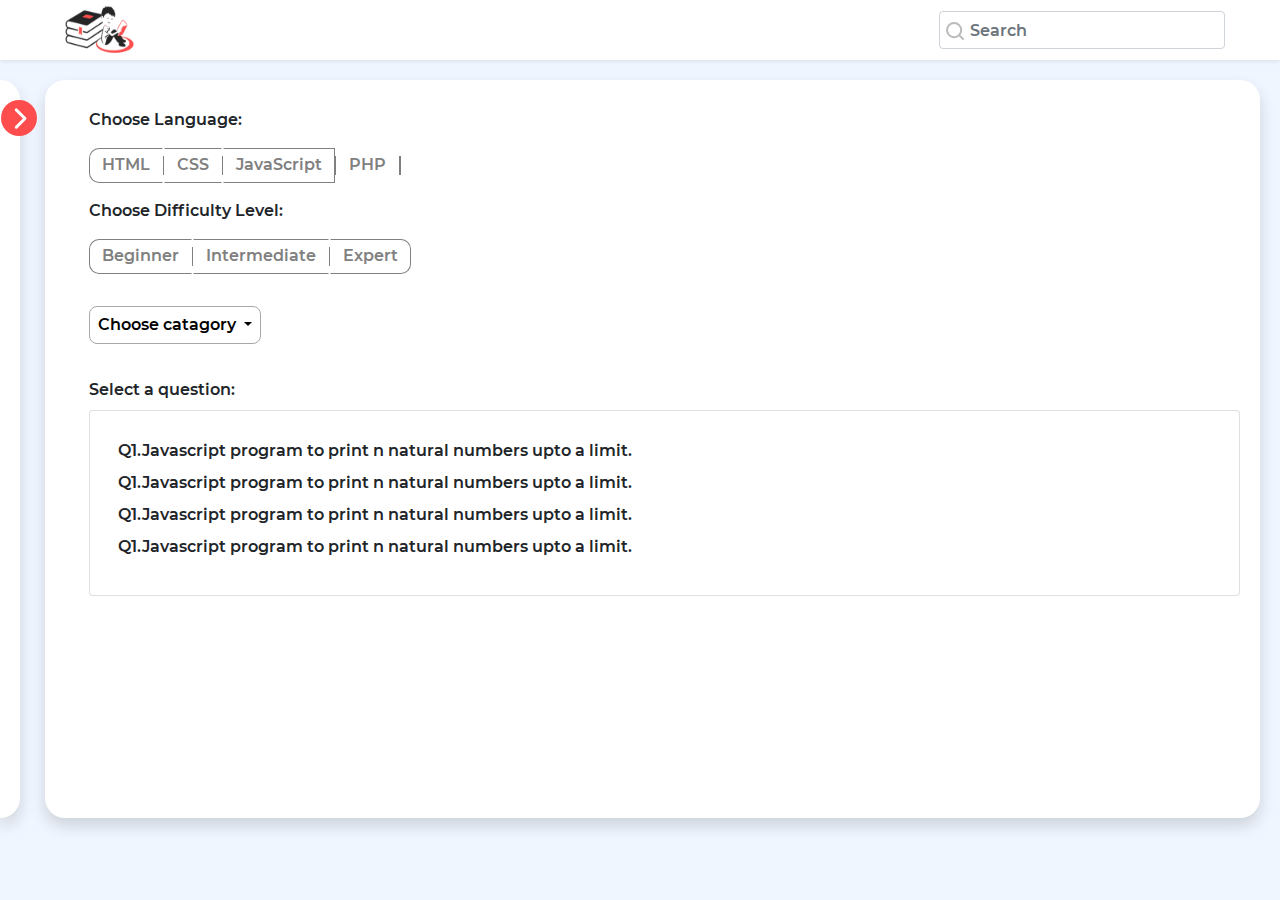
==== editquestion.html @ 4e590e70 "BROWSE IMAGE NOT ALIGNED" ====
<!DOCTYPE html>
<html lang="en">

<head>
    <meta charset="UTF-8">
    <meta name="viewport" content="width=device-width, initial-scale=1.0">
    <title>Edit Question</title>
    <!-- Jquery CDN -->
    <script src="./bootstrap-4.5.3-dist/js/jquery-3.5.1.js"></script>
    <!-- Bootstrap -->
    <link rel="stylesheet" href="./bootstrap-4.5.3-dist/css/bootstrap.css">
    <script src="./bootstrap-4.5.3-dist/js/bootstrap.js"></script>
    <link href="./Fonts/Montserrat-SemiBold.ttf" rel="stylesheet">
    <!-- Font -->
    <link rel="stylesheet" href="style.css">
    <!-- written javascript -->
    <script src="./script.js"></script>
</head>

<body>
    <!-- Logo image -->
    <nav class="navbar navbar-expand-lg navbar-light shadow-sm p-0">
        <a class="navbar-brand p-0" href="#">
            <img src="./SVGs/Logo3.png" width="200" height="60" alt="" loading="lazy">
        </a>
        <button class="navbar-toggler" type="button" data-toggle="collapse" data-target="#navbarSupportedContent"
            aria-controls="navbarSupportedContent" aria-expanded="false" aria-label="Toggle navigation">
            <span class="navbar-toggler-icon"></span>
        </button>

        <div class="collapse navbar-collapse p-0" id="navbarSupportedContent">
            <ul class="navbar-nav mx-auto ulList">
            </ul>
            <form class="form-inline my-2 my-lg-0">
                <input id="searchBar" class="form-control" type="search" placeholder="Search"
                    aria-label="Search">
            </form>
        </div>
    </nav>
    <!-- Main section -->
    <div class="mainSection">
        <div id="mySidenav" class="sidenav shadow">
            <div class="mx-auto h3 menu-title" id="menu-title">
                Menu
            </div>
            <a href="javascript:void(0)" id="closebtn" class="closebtn" onclick="openNav()">
                <img src="./SVGs/sideNavButton.svg" id="menuButton" alt="Side menu button">
            </a>
            <div class="menu-items" id="menu-items">
                <hr class="mx-auto col-7">
                <a href="#" class="row ml-2">Add Question</a>
                <a href="#" class="row ml-2">Delete Question</a>
                <a href="#" class="row ml-2">Edit Question</a>
                <a href="#" class="row ml-2">Change Password</a>
            </div>
        </div>
        <div id="main">
            
            <div class="mainContent shadow">
                    <div class=" btn-group-sl p-2 ml-3">Choose Language:</div>

                        <!--Multiple Buttons-->
                   <div class="btn-group btn-group-sl p-2 ml-3" role="group" aria-label="Basic example">
                       <button type="button" class="btn btn-light">HTML</button>
					   <span class="span-grp mt-2 mb-2"> </span>
                       <button type="button" class="btn btn-light">CSS</button>
					   <span class="span-grp mt-2 mb-2"> </span>
                       <button type="button" class="btn btn-light">JavaScript</button>
					   <span class="span-grp mt-2 mb-2"> </span>
                       <button type="button" class="btn btn-light">PHP</button>
					   <span class="span-grp mt-2 mb-2"> </span>
                   </div><br>
                    <div class=" btn-group-sl p-2 ml-3">Choose Difficulty Level:</div>

                        <!--Multiple Buttons-->
                   <div class="btn-group btn-group-sl p-2 ml-3" role="group" aria-label="Basic example">
                        <button type="button" class="btn btn-light">Beginner</button>
                        <span class="span-grp mt-2 mb-2"> </span>
                        <button type="button" class="btn btn-light">Intermediate</button>
                        <span class="span-grp mt-2 mb-2"> </span>
                        <button type="button" class="btn btn-light">Expert</button>
                   </div><br><br>
            
                        <!--Drop Down-->
                <div class="dropdown">
                    <button class="btn btn-secondary dropdown-toggle btn-group-sl p-2 ml-4" type="button" id="dropdownMenuButton"
                        data-toggle="dropdown" aria-haspopup="true" aria-expanded="false">
                        Choose catagory
                    </button>
                    <div class="dropdown-menu" aria-labelledby="dropdownMenuButton">
                        <a class="dropdown-item" href="#">Action</a>
                        <a class="dropdown-item" href="#">Another action</a>
                        <a class="dropdown-item" href="#">Something else here</a>
                    </div>
                </div><br>
                        <div class=" btn-group-sl p-2 ml-3">Select a question:</div>

                        <!--Card to include all questions-->
                   <div class="card btn-group-sl p-2 ml-4">
                            <div class="card-body">    
                                <label>Q1.Javascript program to print n natural numbers upto a limit.</label><br>
                                <label>Q1.Javascript program to print n natural numbers upto a limit.</label><br>
                                <label>Q1.Javascript program to print n natural numbers upto a limit.</label><br>
                                <label>Q1.Javascript program to print n natural numbers upto a limit.</label>
                            </div>
                   </div>

            </div>
        </div>
        <footer>

        </footer>
    </div>
</body>

</html>
---- style.css ----
@font-face {
  font-family: Montserrat-SemiBold;
  src: url('./Fonts/Montserrat-SemiBold.ttf');
}
body{
    font-family: Montserrat-SemiBold;
    margin: 0;
    padding: 0;
    background-color: #F0F6FF;
}
nav{
    background-color: #fff;
}
#navLinks{
  cursor: pointer;
  color: black;
}
#navLinks:hover{
  color: #FF4D4D;
}
#searchBar{
  background-image: url('./SVGs/search.svg');
  background-repeat: no-repeat;
  background-position: 5px 9px; 
  padding: 12px 15px 12px 30px;
}
 /* The side navigation menu */
.sidenav {
  min-height: 82%; /* 100% Full-height */
  width: 20px; /* 0 width - change this with JavaScript */
  position: fixed; /* Stay in place */
  z-index: 1; /* Stay on top */
  background-color: rgb(255, 255, 255); /* Black*/
  padding-top: 60px; /* Place content 60px from the top */
  transition: 0.5s; /* 0.5 second transition effect to slide in the sidenav */
  border-top-right-radius: 20px;
  border-bottom-right-radius: 20px;
  display: inline-block;
}

/* The navigation menu links */
.sidenav a {
  padding: 8px 8px 8px 32px;
  text-decoration: none;
  font-size: 15px;
  color: #BABABA;
  transition: 0.3s;
}

/* When you mouse over the navigation links, change their color */
.sidenav a:hover {
  color: black;
}

/* Position and style the close button (top right corner) */
.sidenav .closebtn {
  position: absolute;
  top: 0;
  right: 25px;
  font-size: 36px;
  margin-left: 50px;
}
.menu-title{
  width: 100px;
  margin-top: -35px;
  display: none;
}
.menu-items{
    overflow: hidden;
    display: none;
}
.menu-items a:hover{
  background-color: #ff4d4d2d;
}
.navbr{
  border-bottom: 20px solid #FF4D4D;
  border-radius: 30px;
  margin-bottom: -100px;
}

/* On smaller screens, where height is less than 450px, change the style of the sidenav (less padding and a smaller font size) */
@media screen and (max-width: 985px) {
.navbr{
  display: none;
}
.ulList li{
  margin: auto;
}
#navbarSupportedContent form,input{
  margin: auto;
}
#navbarSupportedContent input{
  width: 100%;
  margin-left: 15px;
  margin-right: 15px;
}
} 
@media screen and (min-width: 990px) {
  #navbarSupportedContent{
  margin-left: -360px;
}
#navbarSupportedContent input{
  margin-right: 55px;
}
} 
/* Style page content - use this if you want to push the page content to the right when you open the side navigation */
#main {
  transition: margin-left .5s;
}
.mainContent{
    margin-left: 45px;
    min-height: 82vh;
    border-radius: 20px;
    background-color: #fff;
    padding: 20px;
}
.mainHeading{
    margin-left: 45px;
    margin-bottom: 20px;
    min-height: 10vh;
    border-radius: 20px;
    background-color: #fff;
    display: block;
    padding: 20px;
}
/* On smaller screens, where height is less than 450px, change the style of the sidenav (less padding and a smaller font size) */
@media screen and (max-height: 450px) {
  .sidenav {padding-top: 15px;}
  .sidenav a {font-size: 18px;}
} 
.mainSection{
    margin-top: 20px;
    margin-right: 20px;
    margin-bottom: 20px;
}
#menuButton{
    transform:rotate(180deg);
}
#closebtn{
    transform: translateX(50px);
}
.nav-item{
overflow: hidden;
padding: 10px;
}

div.a {
  text-align: justify;
}



/*Style for (DELETE QUESTION)
--------------------------------------------------------------------------------*/ 

/*Dropdown border radius changed (DELETE QUESTION)*/
.dropdown-menu {
  position: absolute;
  top: 100%;
  left: 0;
  z-index: 1000;
  display: none;
  float: left;
  min-width: 10rem;
  padding: 0.5rem 0;
  margin: 0.125rem 0 0;
  font-size: 1rem;
  color: #212529;
  text-align: left;
  list-style: none;
  background-color: #fff;
  background-clip: padding-box;
  border: 1px solid rgba(0, 0, 0, 0.15);
  border-radius: 0.50rem;
}

/*Dropdown border text color changed */
.dropdown-toggle{
  color: black;
  
}
.custom-control.custom-checkbox{padding-left: 0;}

label.custom-control-label {
  position: relative;
  padding-right: 1.5rem;
}

label.custom-control-label::before, label.custom-control-label::after{
  right: 0;
  left: auto;
}
/*Button Radius changed */
.btn {
  display: inline-block;
  font-weight: 400;
  color: #212529;
  text-align: center;
  vertical-align: middle;
  -webkit-user-select: none;
  -moz-user-select: none;
  -ms-user-select: none;
  user-select: none;
  background-color: transparent;
  border: 1px solid transparent;
  padding: 0.375rem 0.75rem;
  font-size: 1rem;
  line-height: 1.3;
  border-radius: 0.50rem;
  transition: color 0.15s ease-in-out, background-color 0.15s ease-in-out, border-color 0.15s ease-in-out, box-shadow 0.15s ease-in-out;
}

/* Button group color changed and margin added*/
.btn-secondary {
  color: grey;
  background-color:#fff;
  border-color: rgb(168, 168, 168);
  margin-top: 0px;
  margin-bottom: 2px;;
}

.btn-secondary:hover {
  color: #fff;
  background-color: #FF4D4D;
  border-color:#FF4D4D;
}

.btn-secondary:focus, .btn-secondary.focus {
  color: #fff;
  background-color: #FF4D4D;
  border-color: #FF4D4D;
  
}

.btn-secondary.disabled, .btn-secondary:disabled {
  color: #fff;
  background-color:#FF4D4D ;
  border-color: #FF4D4D;
}

/*Button danger color changed*/
.btn-danger {
  color: #fff;
  background-color:#FF4D4D;
  border-color: #FF4D4D;
  width: 100px;;
}

.btn-danger:hover {
  color: #fff;
  background-color: #FF4D4D;
  border-color: #FF4D4D;
}

.btn-danger:focus, .btn-danger.focus {
  color: #fff;
  background-color: #FF4D4D;
  border-color: #FF4D4D;
  box-shadow: 0 0 0 0.2rem rgba(225, 83, 97, 0.5);
}

.btncheck {
  display: inline-block;
  font-weight: 400;
  color: #06121d;
  text-align: center;
  vertical-align: middle;
  -webkit-user-select: none;
  -moz-user-select: none;
  -ms-user-select: none;
  user-select: none;
  background-color: transparent;
  border: 1px solid;
  border-color: gray;
  padding: 0.275rem 0.75rem;
  font-size: 1rem;
  line-height: 1.3;
  border-radius: 0.50rem;
  transition: color 0.15s ease-in-out, background-color 0.15s ease-in-out, border-color 0.15s ease-in-out, box-shadow 0.15s ease-in-out;
}




/*Style for button grp (MAIN PAGE)
------------------------------------------------------------------------------------------*/
.span-grp {
    border: 1px solid grey;
}
.btn-light
{
  color: gray;
}

.btn:hover {
    background-color: #FF4D4D;
    color: #fff;
}

.btn-group :nth-child(1) {
    border-left: 1px solid grey;
    border-bottom: 1px solid grey;
    border-top: 1px solid grey;
    border-radius: 10px;
}

.btn-group :nth-child(3) {
    border-bottom: 1px solid grey;
    border-top: 1px solid grey;
    border-radius: 10px;
}

.btn-group :nth-child(5) {
    border-right: 1px solid grey;
    border-bottom: 1px solid grey;
    border-top: 1px solid grey;
    border-radius: 10px;
}

.btn-light {
    background-color: #fff;
}


/*Style for (CHANGE PASSWORD PAGE)
---------------------------------------------------------------------------------------*/

/*Lock icon for password*/
#lock
{
    background-image: url("./SVGs/password.svg");
    background-repeat: no-repeat;
    padding-left: 54px;
    background-size: 25px;
    background-position: 5%;
	  max-width: 300px;
}

/*Logout icon to logout*/
#logoutimg
{
    background-image: url("./SVGs/logout.svg");
    background-repeat: no-repeat;
    padding-left: 54px;
    background-size: 25px;
    background-position: 10%;
	  max-width: 300px;
}

/*User icon for username*/
#userimg
{
    background-image: url("./SVGs/user.svg");
    background-repeat: no-repeat;
    padding-left: 54px;
    background-size: 25px;
    background-position: 5%;
    max-width: 300px;   
}
.btn1{
	max-width: 300px;
	margin-left: 25px;
	border-radius: 12px;
  background-color: white;
  position: fixed;
  left: 25px;
  color: black;
}


.form-control {
  display: block;
  width: 100%;
  height: calc(1.5em + 0.75rem + 2px);
  padding: 0.375rem 0.75rem;
  font-size: 1rem;
  font-weight: 400;
  line-height: 1.5;
  color: #495057;
  background-color: #fff;
  background-clip: padding-box;
  border: 1px solid #ced4da;
  border-radius: 0.25rem;
  transition: border-color 0.15s ease-in-out, box-shadow 0.15s ease-in-out;
}
.form-group
{
    margin-bottom: 35px;
    margin-top: 10px;
  	margin-left: 25px;
   	
}

.btn3 {
  display: inline-block;
  font-weight: 400;
  color: #212529;
  text-align: center;
  vertical-align: middle;
  -webkit-user-select: none;
  -moz-user-select: none;
  -ms-user-select: none;
  user-select: none;
  background-color: transparent;
  border: 1px solid transparent;
  padding: 0.375rem 0.75rem;
  font-size: 1rem;
  line-height: 1.3;
  border-radius: 0.35rem;
  transition: color 0.15s ease-in-out, background-color 0.15s ease-in-out, border-color 0.15s ease-in-out, box-shadow 0.15s ease-in-out;
}

.btn3-danger {
  color: #fff;
  background-color:#FF4D4D;
  border-color: #FF4D4D;
  width: 300px;;
}


/*Style for (ADMIN PAGE)
---------------------------------------------------------------------------------------*/

/*White content box*/
.mainContentadmin{
    margin-left: 45px;
    min-height: 60vh;
    border-radius: 20px;
    background-color: #fff;
    width: 27%;
    margin-bottom: 25px;  
     left: 35%;
    top: 30%;
     margin-top: -5%;
    position: absolute;
    
}

/*ADMIN LOGIN TEXT*/
 h4{
  margin-top: 80px;
  margin-bottom: 0.5rem;
}

/*Input*/
.form-groupadmin
{
    margin-bottom: 25px;
    margin-top: 35px;
  	margin-left: 25px;
   	
}


/*Style for (ADD and EDIT QUESTION SELECTED QUESTION)
------------------------------------------------------------------------------------*/

/*add category*/
.addca {
  display: block;
  width: 25%;
  height: calc(1.1em + 0.75rem + 2px);
  padding: 0.375rem 0.75rem;
  font-size: 1rem;
  font-weight: 400;
  line-height: 1.5;
  color: #495057;
  margin-left: 4.5%;
  margin-top: 0.25%;
  background-color: #fff;
  background-clip: padding-box;
  border: 1px solid #ced4da;
  border-radius: 0.50rem;
  transition: border-color 0.15s ease-in-out, box-shadow 0.15s ease-in-out;
}

/*add question*/
.add-qus{
  display: block;
  width:90%;
  height: calc(1.1em + 0.75rem + 2px);
  padding: 0.375rem 0.75rem;
  font-size: 1rem;
  font-weight: 400;
  line-height: 1.5;
  position: relative;;
  color: #495057;
  background-color: #fff;
  background-clip: padding-box;
  border: 1px solid #ced4da;
  border-radius: 0.50rem;
  transition: border-color 0.15s ease-in-out, box-shadow 0.15s ease-in-out;

}

/*question icon*/
#qtn
{
    background-image: url("./SVGs/question.svg");
    background-repeat: no-repeat;
    padding-left: 50px;
    position: relative;
    background-size: 25px;
    background-position: 10px;
	  max-width: 820px;
}


/*add icon*/
#addctg
{
    background-image: url("./SVGs/add.svg");
    background-repeat: no-repeat;
    padding-left: 50px;
    background-size: 25px;
    background-position: 10px;
  	max-width: 300px;
}

/*logout for Edit Question Selected question And Add Question*/
#log
{    background-image: url("./SVGs/logout.svg");
    background-repeat: no-repeat;
    padding-left: 40px;
    background-size: 25px;
    background-position: left;
    max-width: 300px;
    margin-top: 90%;
}
.btnlog{
	max-width: 300px;
	margin-left: 25px;
	border-radius: 12px;
  background-color: white;
  position: absolute;
  left: 25px;
}

/* label class which contain the value OR */
.move {
margin-left: 25%;
width:0.28%;
}

/* First Button Add*/
.add-btn {
  box-align:right;
  color: #fff;
  padding-left: 20px;
  background-color:#FF4D4D;
  border-color: #FF4D4D;
  border-radius: 0.50rem;
  margin-left: 4.15%;
  margin-top: 0.15%;
  display: inline-block;
    width: 90px;
    height: 30px;
}
.add-btn:hover {
  color: #fff;
  background-color: hsl(0, 100%, 65%);
  border-color: #FF4D4D;
}
.add-btn:focus, .add-btn.focus {
  color: #fff;
  background-color: #FF4D4D;
  border-color: #FF4D4D;
  box-shadow: 0 0 0 0.2rem rgba(225, 83, 97, 0.5);
}
.add-btn.disabled, .add-btn:disabled {
  color: #fff;
  background-color: #dc3545;
  border-color: #dc3545;
}
.add-btn:not(:disabled):not(.disabled):active, .add-btn:not(:disabled):not(.disabled).active,
.show > .add-btn.dropdown-toggle {
  color: #fff;
  background-color: #bd2130;
  border-color: #b21f2d;
}

/*ADD Button*/
.add-btn-new {
  color: #fff;
  background-color:#FF4D4D;
  border-color: #FF4D4D;
  border-radius: 0.50rem;
  width:10%;
}

.add-btn-new:hover {
  color: #fff;
  background-color: #FF4D4D;
  border-color: #FF4D4D;
}

.add-btn-new:focus, .add-btn-new.focus {
  color: #fff;
  background-color: #FF4D4D;
  border-color: #FF4D4D;
  box-shadow: 0 0 0 0.2rem rgba(225, 83, 97, 0.5);
}

.add-btn-new.disabled, .add-btn-new:disabled {
  color: #fff;
  background-color: #dc3545;
  border-color: #dc3545;
}

.add-btn-new:not(:disabled):not(.disabled):active, .add-btn-new:not(:disabled):not(.disabled).active,
.show > .add-btn-new.dropdown-toggle {
  color: #fff;
  background-color: #bd2130;
  border-color: #b21f2d;
}

.add-btn-new:not(:disabled):not(.disabled):active:focus, .add-btn-new:not(:disabled):not(.disabled).active:focus,
.show > .add-btn-new.dropdown-toggle:focus {
  box-shadow: 0 0 0 0.2rem rgba(225, 83, 97, 0.5);
}

/*RESET Button*/
.reset-btn {
  color: #fff;
  background-color:#FF4D4D;
  border-color: #FF4D4D;
  border-radius: 0.50rem;
  width:10%
}

.reset-btn:hover {
  color: #fff;
  background-color: #FF4D4D;
  border-color: #FF4D4D;
}

.reset-btn:focus, .reset-btn.focus {
  color: #fff;
  background-color: #FF4D4D;
  border-color: #FF4D4D;
  box-shadow: 0 0 0 0.2rem rgba(225, 83, 97, 0.5);
}

.reset-btn.disabled, .reset-btn:disabled {
  color: #fff;
  background-color: #dc3545;
  border-color: #dc3545;
}

.reset-btn:not(:disabled):not(.disabled):active, .reset-btn:not(:disabled):not(.disabled).active,
.show > .reset-btn.dropdown-toggle {
  color: #fff;
  background-color: #bd2130;
  border-color: #b21f2d;
}

.reset-btn:not(:disabled):not(.disabled):active:focus, .reset-btn:not(:disabled):not(.disabled).active:focus,
.show > .reset-btn.dropdown-toggle:focus {
  box-shadow: 0 0 0 0.2rem rgba(225, 83, 97, 0.5);
}


/*choose category*/
.btn-s {
  color: grey;
  background-color:#fff;
  border-color: rgb(168, 168, 168);
  margin-top: 0px;
  margin-bottom: 2px;
  width: 20%;
  height:10%;
}

.dropdown-toggle{
  color: black;
  
}

.btn-s:hover {
  color: #fff;
  background-color: #FF4D4D;
  border-color:#FF4D4D;
}

.btn-s:focus, .btn-s.focus {
  color: #fff;
  background-color: #FF4D4D;
  border-color: #FF4D4D;
  
}

.btn-s.disabled, .btn-s:disabled {
  color: #fff;
  background-color:#FF4D4D ;
  border-color: #FF4D4D;
}

.btn-s:not(:disabled):not(.disabled):active, .btn-s:not(:disabled):not(.disabled).active,
.show > .btn-s.dropdown-toggle {
  color: #fff;
  background-color: #FF4D4D;
  border-color: #4e555b;
}

/* Upload box */
.card-cloud {
  position: relative;
  -ms-flex-direction: column;
  flex-direction: column;
  width: 60%;
  word-wrap: break-word;
  background-color: #fff;
  background-clip: border-box;
  border: 2px dashed rgba(0, 0, 0, 0.125);
  border-radius: 0.25rem;
padding-left: 50px;
}

/* upload file */
.upload-file {
  background-color:#fff;
  border-color: #fff
  
}
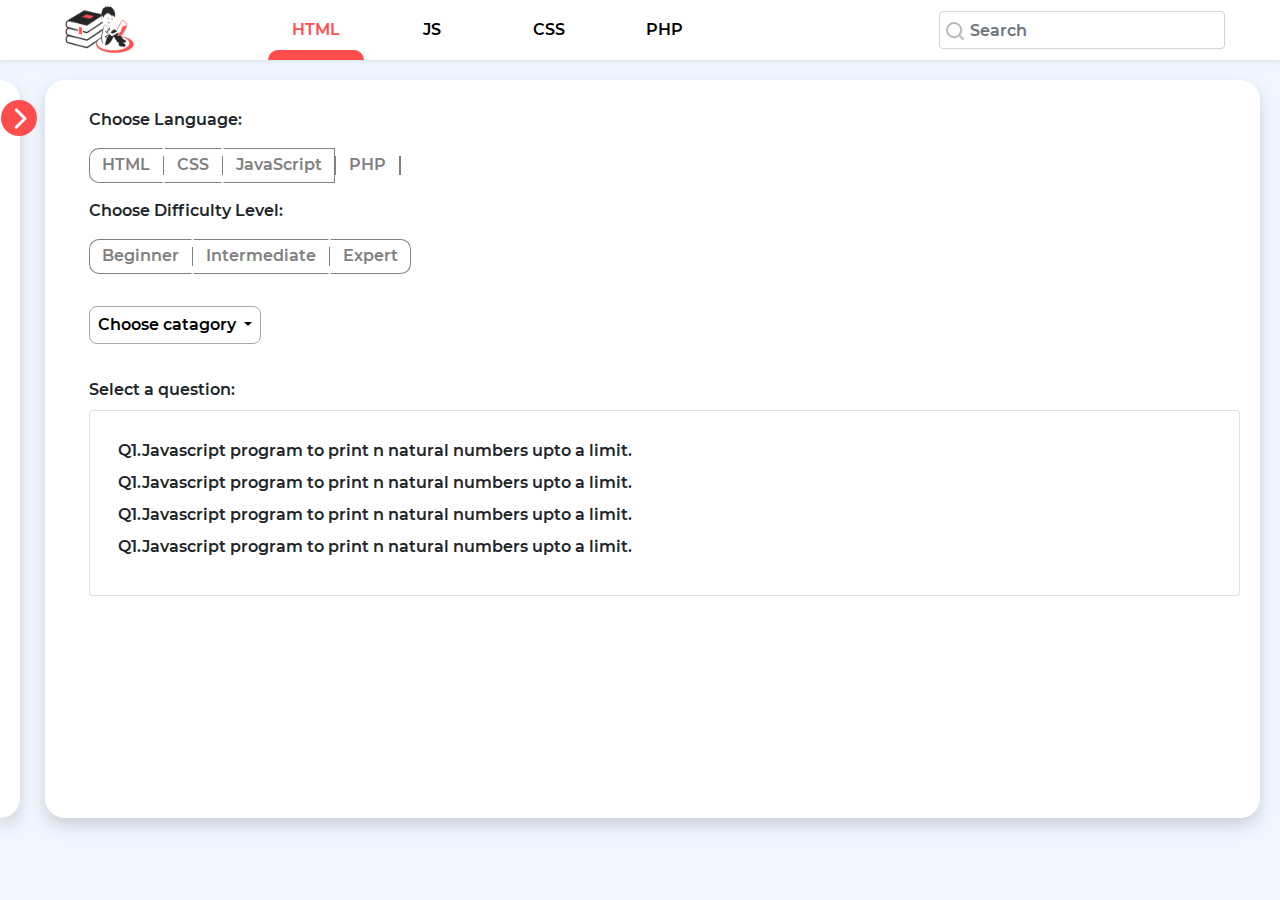
==== commit 115046b3: "MERGING COMPLETED PROBLEM WITH BROWSE IMAGE" ====
--- a/editquestion.html
+++ b/editquestion.html
@@ -30,6 +30,24 @@
 
         <div class="collapse navbar-collapse p-0" id="navbarSupportedContent">
             <ul class="navbar-nav mx-auto ulList">
+                <li class="nav-item text-center col-5" onclick="menuClick('HTML')">
+                    <a class="nav-link activeLink" id="navLinks" style="color: #FF4D4D;">HTML</a>
+                    <span id="HTML">
+                        <div class='navbr col'></div>
+                    </span>
+                </li>
+                <li class="nav-item text-center col-5" onclick="menuClick('JS')">
+                    <a class="nav-link" id="navLinks">JS</a>
+                    <span id="JS"></span>
+                </li>
+                <li class="nav-item text-center col-5" onclick="menuClick('CSS')">
+                    <a class="nav-link" id="navLinks">CSS</a>
+                    <span id="CSS"></span>
+                </li>
+                <li class="nav-item text-center col-5" onclick="menuClick('PHP')">
+                    <a class="nav-link" id="navLinks">PHP</a>
+                    <span id="PHP"></span>
+                </li>
             </ul>
             <form class="form-inline my-2 my-lg-0">
                 <input id="searchBar" class="form-control" type="search" placeholder="Search"
